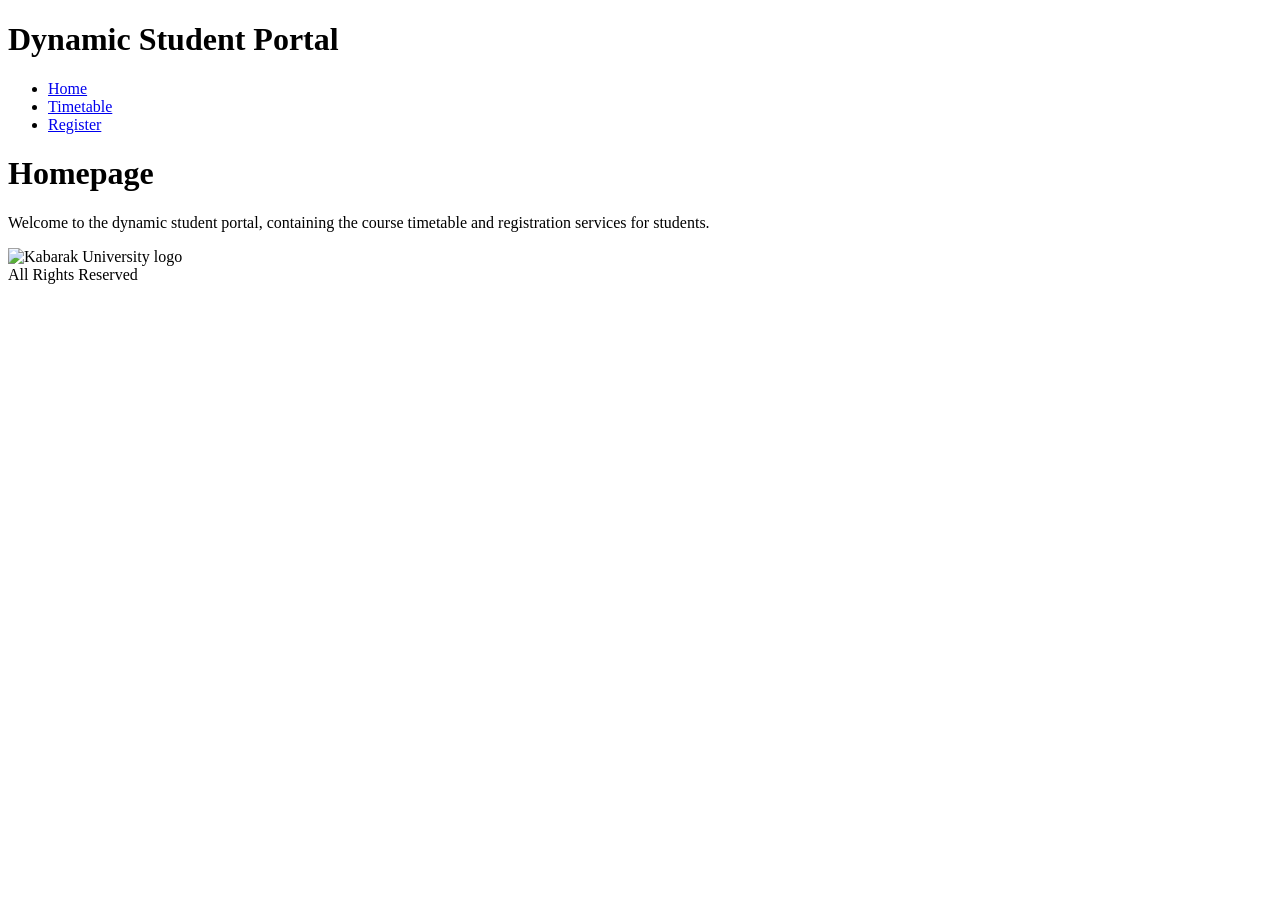
==== index.html @ cc86844d "Linking to CSS" ====
<!DOCTYPE html>
<html>

<head>
    <title>
        <head> Homepage </head>
        <link rel = "stylesheet" href = "style.css">
    </title>
</head>

<body>
    <header>
        <h1> Dynamic Student Portal </h1>
        <nav>
            <ul>
                <li><a href="index.html">Home</a></li>
                <li><a href="timetable.html">Timetable</a></li>
                <li><a href="register.html">Register</a></li>
            </ul>
        </nav>
    </header>
    <main>
        <h1> Homepage </h1>
        <p> Welcome to the dynamic student portal, containing the course timetable and registration services for students. </p>
        <img src = "https://www.eduopinions.com/universities/universities-in-kenya/kabarak/" alt = "Kabarak University logo">
        <footer> All Rights Reserved </footer>
    </main>
</body>

</html>
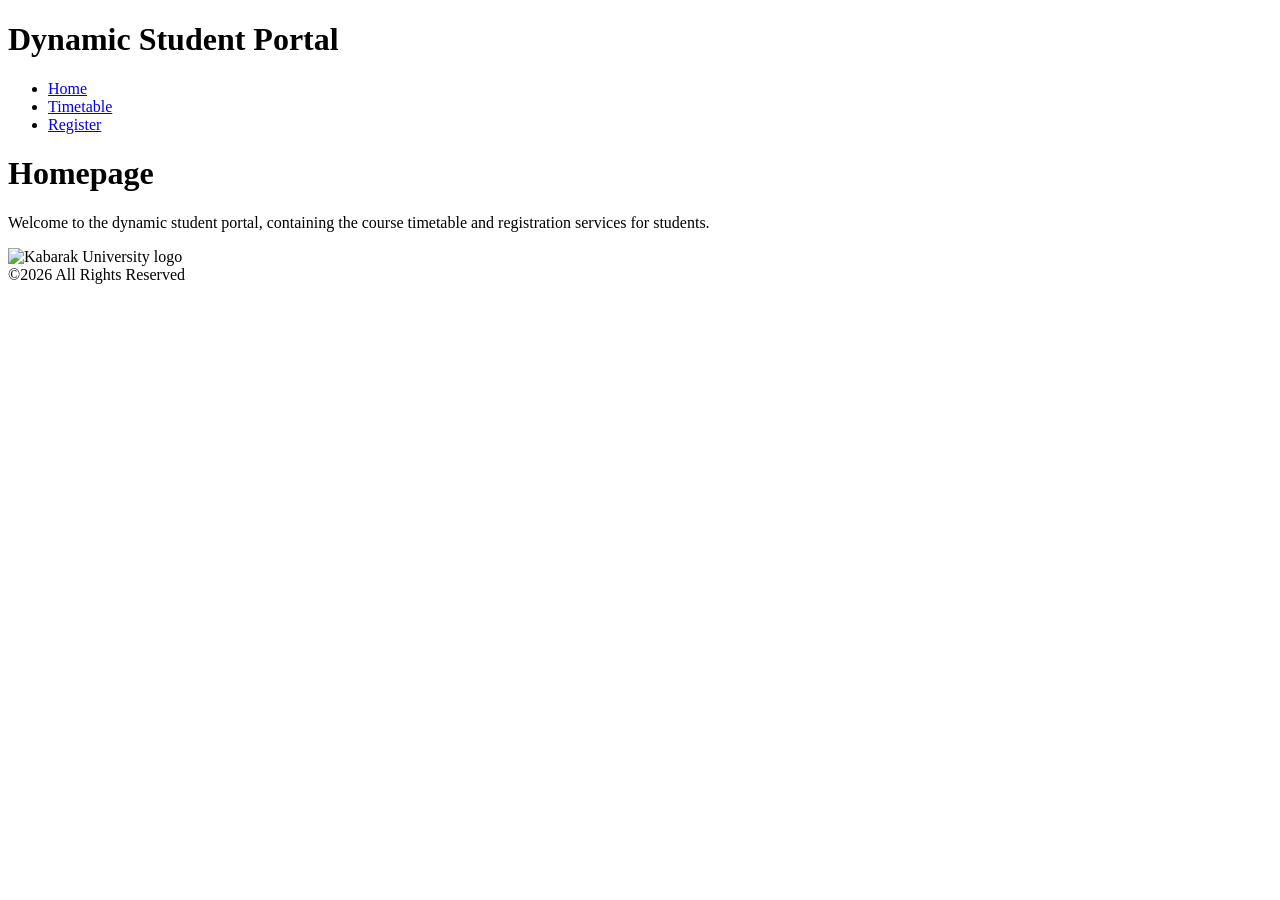
==== commit 6ae4387b: "Modify homepage image" ====
--- a/index.html
+++ b/index.html
@@ -2,10 +2,8 @@
 <html>
 
 <head>
-    <title>
-        <head> Homepage </head>
-        <link rel = "stylesheet" href = "style.css">
-    </title>
+    <title> Homepage </title>
+    <link rel = "stylesheet" href = "style.css">
 </head>
 
 <body>
@@ -22,8 +20,8 @@
     <main>
         <h1> Homepage </h1>
         <p> Welcome to the dynamic student portal, containing the course timetable and registration services for students. </p>
-        <img src = "https://www.eduopinions.com/universities/universities-in-kenya/kabarak/" alt = "Kabarak University logo">
-        <footer> All Rights Reserved </footer>
+        <img src = "https://thumb.wikimedia.org/wikipedia/commons/thumb/d/d5/Kabarak_University_Logo.png/250px-Kabarak_University_Logo.png?utm_source=commons.wikimedia.org&utm_campaign=index&utm_content=thumbnail" alt = "Kabarak University logo">
+        <footer> ©2026 All Rights Reserved </footer>
     </main>
 </body>
 
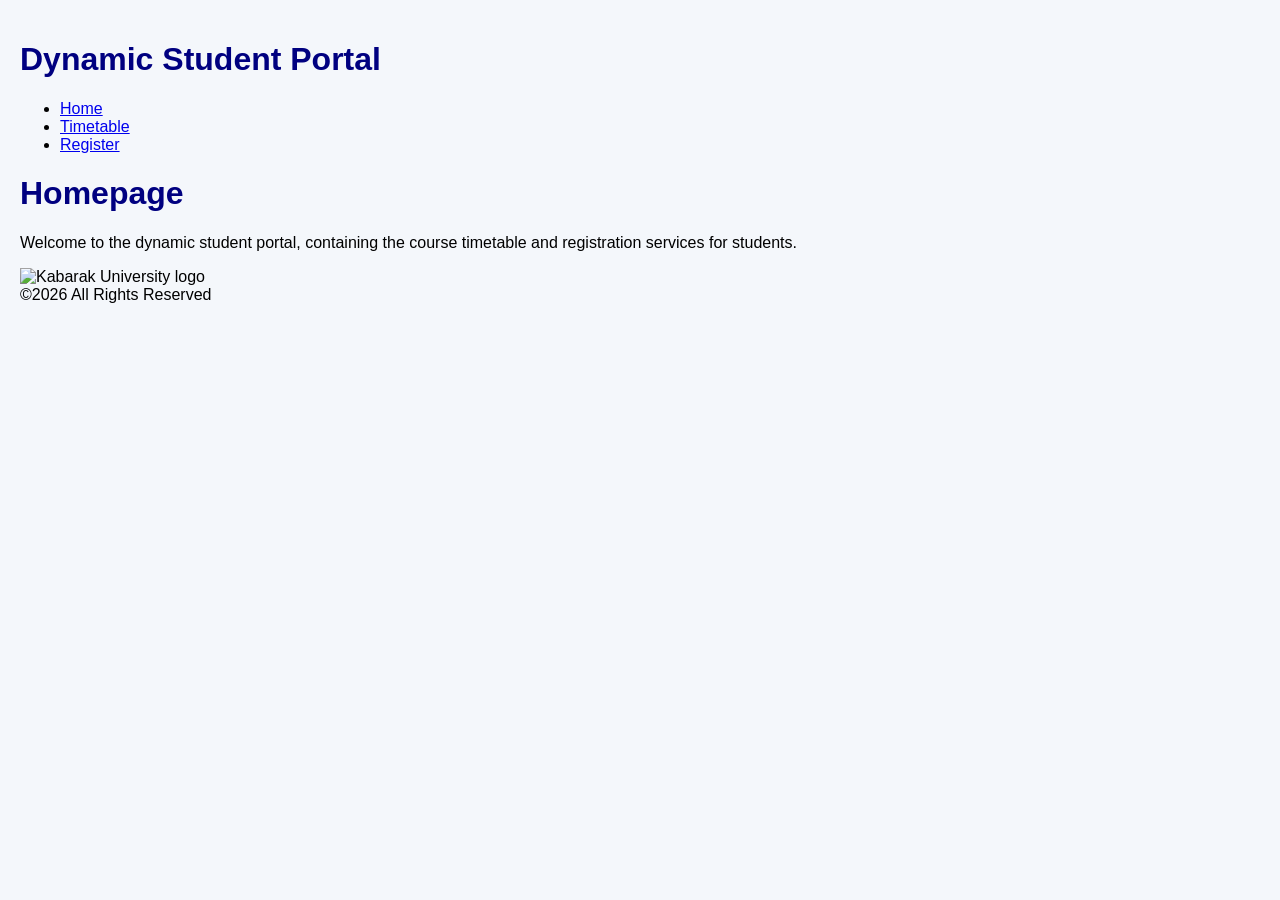
==== commit 44b51725: "Modifying links" ====
--- a/index.html
+++ b/index.html
@@ -3,7 +3,7 @@
 
 <head>
     <title> Homepage </title>
-    <link rel = "stylesheet" href = "style.css">
+    <link rel = "stylesheet" href = "styles.css">
 </head>
 
 <body>
--- a/styles.css
+++ b/styles.css
@@ -0,0 +1,70 @@
+body {
+    font-family: Arial, Helvetica, sans-serif;
+    background-color: #f4f7fb;
+    color: black;
+    padding: 20px;
+    margin: 0;
+}
+
+h1 {
+    color: navy;
+}
+ 
+h2 {
+    color: rgb(39, 104, 245);
+}
+
+form {
+    font-family: Arial, Helvetica, sans-serif;
+    background-color: #ffffff;
+    max-width: 480px;
+    padding: 20px;
+    border: 1px solid #cfd8e3;
+}
+
+form p{
+    margin: 16px;
+}
+
+label {
+    display: inline-block;
+    margin-bottom: 4px;
+    font-weight: bold;
+}
+
+fieldset label {
+    font-weight: normal;
+    margin-right: 12px;
+}
+
+fieldset {
+    margin: 0 0 16px 0;
+    padding: 12px;
+}
+
+input[type="text"],
+input[type="email"],
+input[type="date"],
+select {
+    width: 100%;
+    padding: 8px;
+    box-sizing: border-box;
+}
+
+button[type="submit"] {
+    padding: 10px 24px;
+    background-color: #2e8b57;
+    color: #ffffff;
+    border: none;
+    border-radius: 4px;
+    font-size: 1rem;
+    cursor: pointer;
+}
+
+button[type="submit"]:hover {
+    background-color: #236b43;
+}
+
+nav {
+    outline: none;
+}
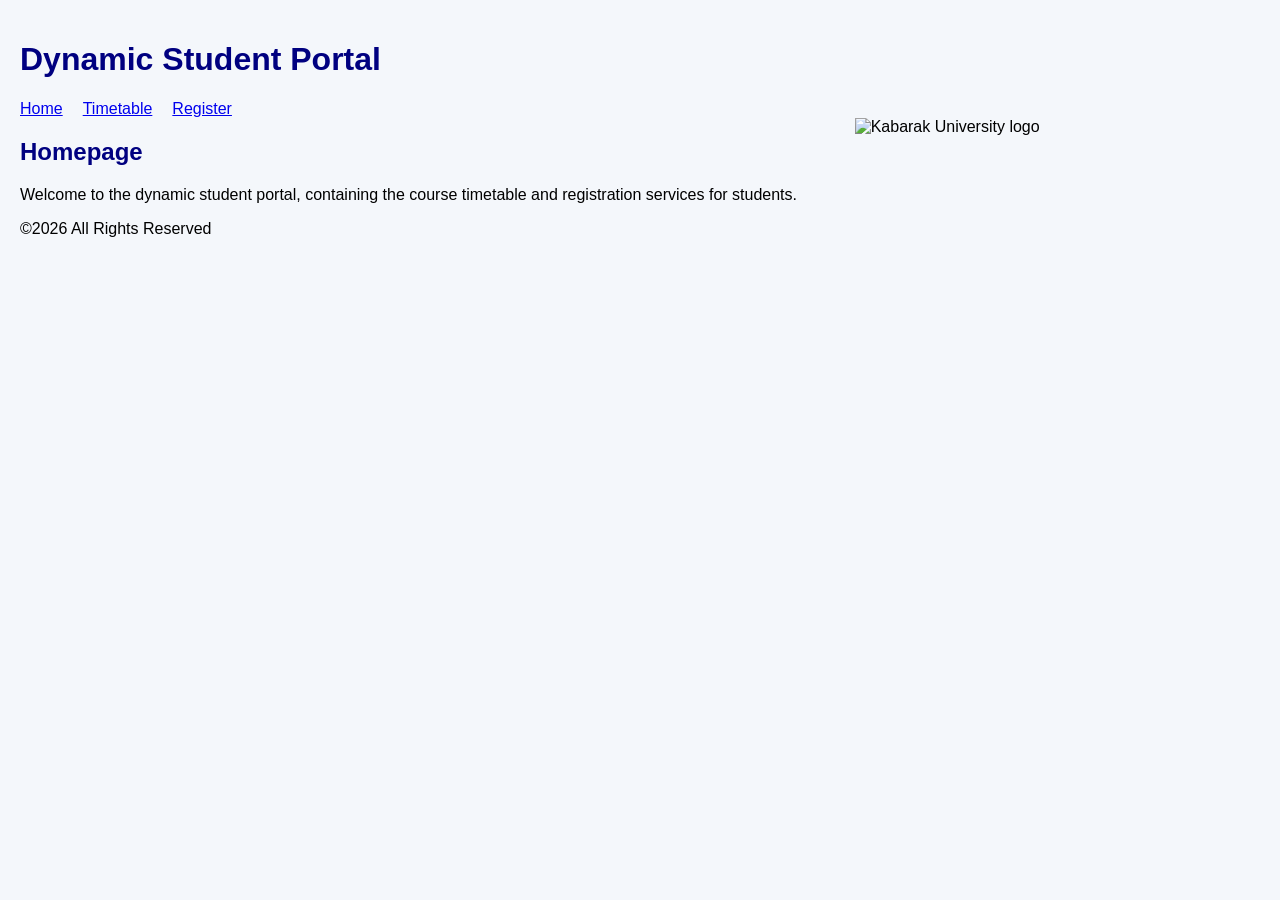
==== commit c9906b0e: "Add Flexbox nav and Grid layout" ====
--- a/index.html
+++ b/index.html
@@ -3,7 +3,7 @@
 
 <head>
     <title> Homepage </title>
-    <link rel = "stylesheet" href = "styles.css">
+    <link rel="stylesheet" href="styles.css">
 </head>
 
 <body>
@@ -17,12 +17,18 @@
             </ul>
         </nav>
     </header>
-    <main>
-        <h1> Homepage </h1>
-        <p> Welcome to the dynamic student portal, containing the course timetable and registration services for students. </p>
-        <img src = "https://thumb.wikimedia.org/wikipedia/commons/thumb/d/d5/Kabarak_University_Logo.png/250px-Kabarak_University_Logo.png?utm_source=commons.wikimedia.org&utm_campaign=index&utm_content=thumbnail" alt = "Kabarak University logo">
-        <footer> ©2026 All Rights Reserved </footer>
+    <main class="home-grid">
+        <section>
+            <h1> Homepage </h1>
+            <p> Welcome to the dynamic student portal, containing the course timetable and registration services for students. </p>
+        </section>
+        <aside>
+            <img src="https://thumb.wikimedia.org/wikipedia/commons/thumb/d/d5/Kabarak_University_Logo.png/250px-Kabarak_University_Logo.png?utm_source=commons.wikimedia.org&utm_campaign=index&utm_content=thumbnail"
+                alt="Kabarak University logo">
+        </aside>
     </main>
+    <footer> ©2026 All Rights Reserved </footer>
+
 </body>
 
 </html>
--- a/styles.css
+++ b/styles.css
@@ -68,3 +68,17 @@
 nav {
     outline: none;
 }
+
+nav ul {
+    display: flex;
+    gap: 20px;
+    list-style: none;
+    margin: 0;
+    padding: 0;
+}
+
+.home-grid {
+    display: grid;
+    grid-template-columns: 2fr 1fr;
+    gap: 24px;
+}
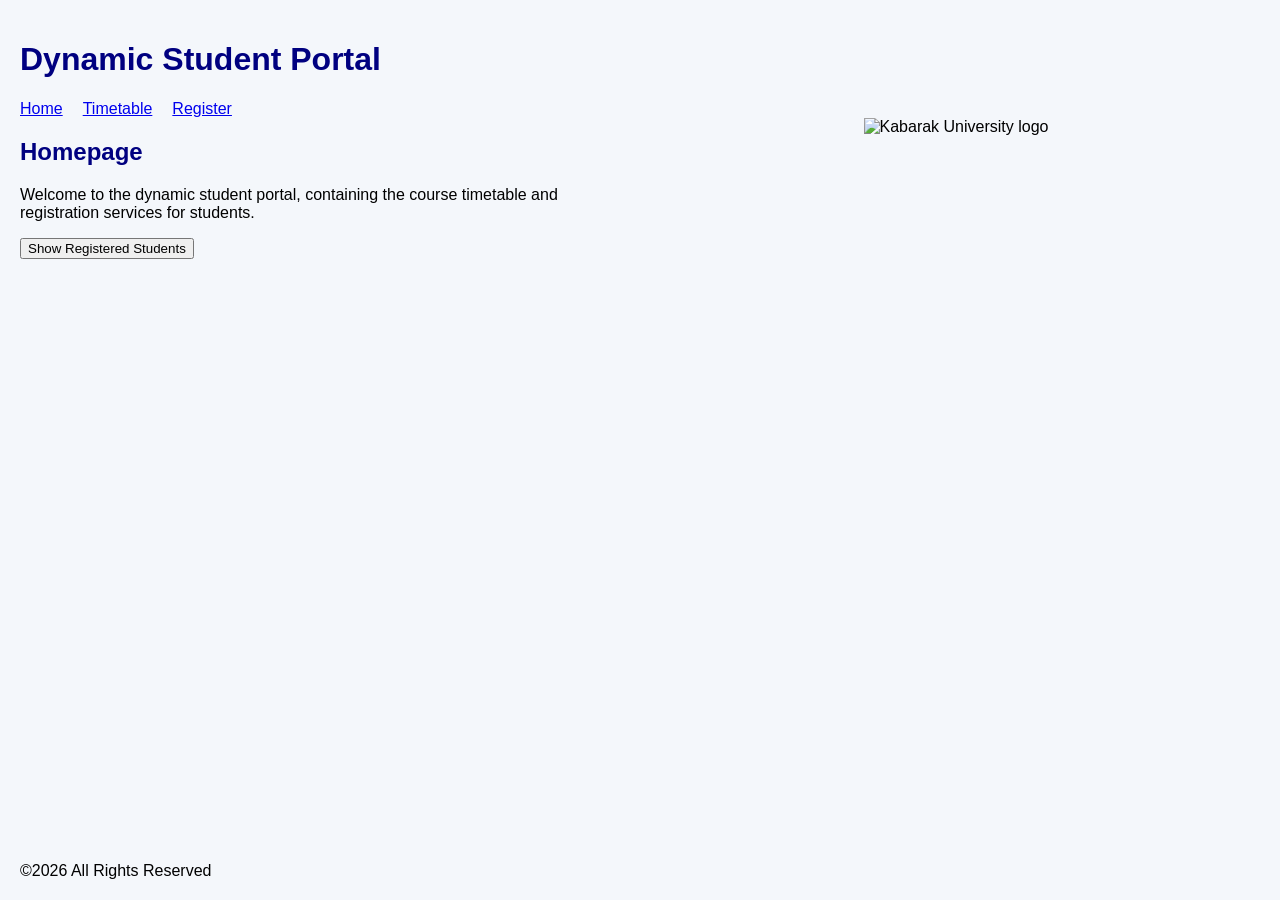
==== commit 56859abd: "Add button to display registered students using arrays" ====
--- a/index.html
+++ b/index.html
@@ -2,6 +2,8 @@
 <html>
 
 <head>
+    <meta charset="UTF-8">
+    <meta name="viewport" content="width=device-width, initial-scale=1.0">
     <title> Homepage </title>
     <link rel="stylesheet" href="styles.css">
 </head>
@@ -21,6 +23,9 @@
         <section>
             <h1> Homepage </h1>
             <p> Welcome to the dynamic student portal, containing the course timetable and registration services for students. </p>
+
+            <button id="show-students-btn">Show Registered Students</button>
+            <ul id="student-list"></ul>
         </section>
         <aside>
             <img src="https://thumb.wikimedia.org/wikipedia/commons/thumb/d/d5/Kabarak_University_Logo.png/250px-Kabarak_University_Logo.png?utm_source=commons.wikimedia.org&utm_campaign=index&utm_content=thumbnail"
@@ -28,6 +33,8 @@
         </aside>
     </main>
     <footer> ©2026 All Rights Reserved </footer>
+    <script src="script.js"></script>
+</body>
 
 </body>
 
--- a/styles.css
+++ b/styles.css
@@ -4,6 +4,14 @@
     color: black;
     padding: 20px;
     margin: 0;
+    min-height: 100vh;
+    box-sizing: border-box;
+    display: flex;
+    flex-direction: column;
+}
+
+main {
+    flex: 1;
 }
 
 h1 {
@@ -79,6 +87,15 @@
 
 .home-grid {
     display: grid;
-    grid-template-columns: 2fr 1fr;
+    grid-template-columns: 1fr 1fr;
     gap: 24px;
+}
+
+.home-grid aside {
+    text-align: center;
+}
+
+thead th{
+    background-color: rgb(51, 51, 175);
+    padding: 15px;
 }
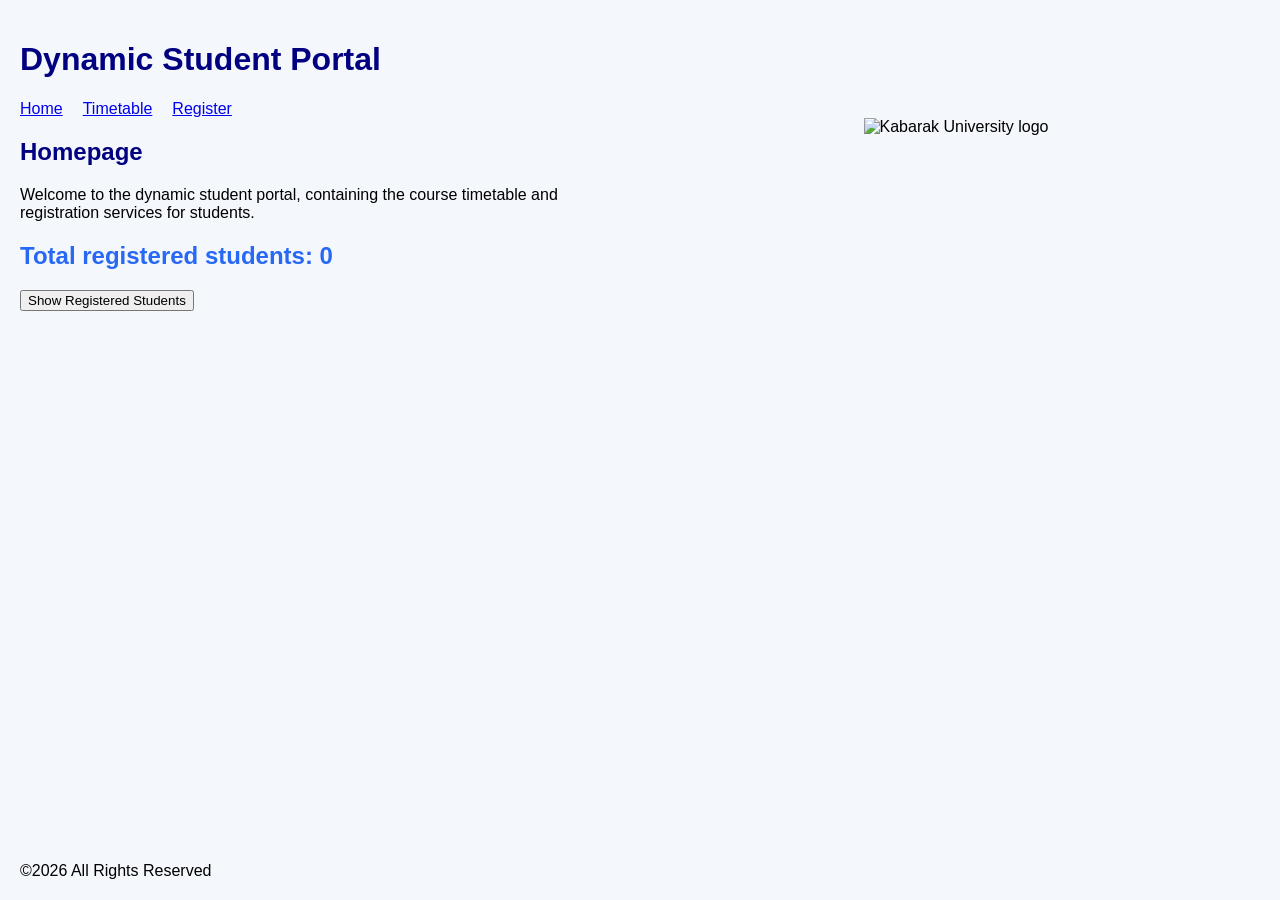
==== commit 93258ea3: "Consume student data via Fetch API/JSON" ====
--- a/index.html
+++ b/index.html
@@ -22,9 +22,12 @@
     <main class="home-grid">
         <section>
             <h1> Homepage </h1>
-            <p> Welcome to the dynamic student portal, containing the course timetable and registration services for students. </p>
+            <p> Welcome to the dynamic student portal, containing the course timetable and registration services for
+                students. </p>
 
+            <h2 id="student-count">Total registered students: 0</h2>
             <button id="show-students-btn">Show Registered Students</button>
+            <p id="error-message"></p>
             <ul id="student-list"></ul>
         </section>
         <aside>
